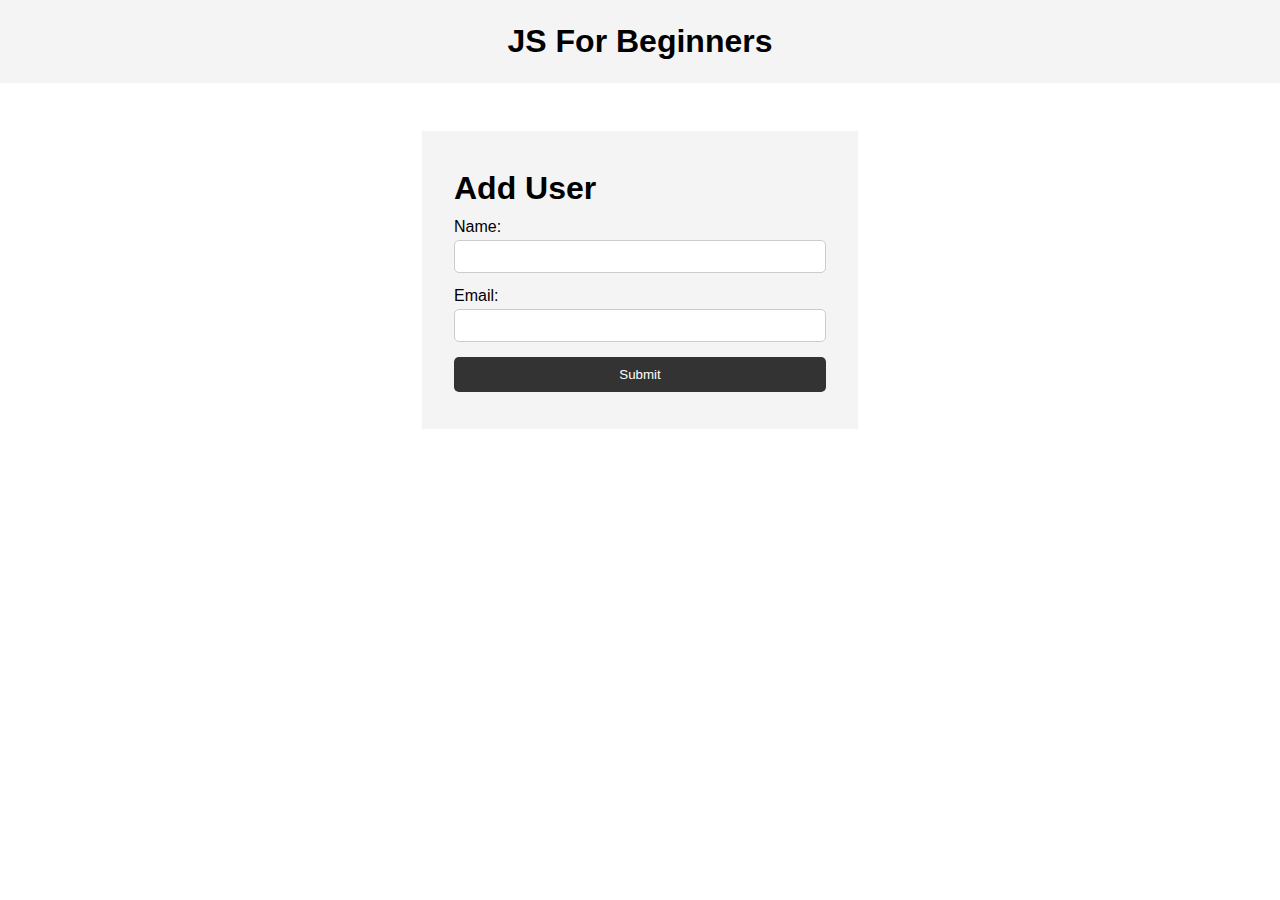
==== index.html @ 0fb73413 "Add files via upload" ====
<!DOCTYPE html>
<html lang="en">
  <head>
    <meta charset="UTF-8" />
    <meta name="viewport" content="width=device-width, initial-scale=1.0" />
    <meta http-equiv="X-UA-Compatible" content="ie=edge" />
    <title>JS For Beginners</title>
    <link rel="stylesheet" href="style.css">
  </head>
  <body>
    <header>
      <h1>JS For Beginners</h1>
    </header>

    <section class="container">
      <form id="my-form">
        <h1>Add User</h1>
        <div class="msg"></div>
        <div>
          <label for="name">Name:</label>
          <input type="text" id="name">
        </div>
        <div>
          <label for="email">Email:</label>
          <input type="text" id="email">
        </div>
        <input class="btn" type="submit" value="Submit">
      </form>

      <ul id="users"></ul>

      <!-- <ul class="items">
        <li class="item">Item 1</li>
        <li class="item">Item 2</li>
        <li class="item">Item 3</li>
      </ul> -->
    </section>
    

    <script src="main.js"></script>
  </body>
</html>
---- style.css ----
* {
    margin: 0;
    padding: 0;
    box-sizing: border-box;
  }
  
  body {
    font-family: Arial, Helvetica, sans-serif;
    line-height: 1.6;
  }
  
  ul {
    list-style: none;
  }
  
  ul li {
    padding: 5px;
    background: #f4f4f4;
    margin: 5px 0;
  }
  
  header {
    background: #f4f4f4;
    padding: 1rem;
    text-align: center;
  }
  
  .container {
    margin: auto;
    width: 500px;
    overflow: auto;
    padding: 3rem 2rem;
  }
  
  #my-form {
    padding: 2rem;
    background: #f4f4f4;
  }
  
  #my-form label {
    display: block;
  }
  
  #my-form input[type='text'] {
    width: 100%;
    padding: 8px;
    margin-bottom: 10px;
    border-radius: 5px;
    border: 1px solid #ccc;
  }
  
  .btn {
    display: block;
    width: 100%;
    padding: 10px 15px;
    border: 0;
    background: #333;
    color: #fff;
    border-radius: 5px;
    margin: 5px 0;
  }
  
  .btn:hover {
    background: #444;
  }
  
  .bg-dark {
    background: #333;
    color: #fff;
  }
  
  .error {
    background: orangered;
    color: #fff;
    padding: 5px;
    margin: 5px;
  }
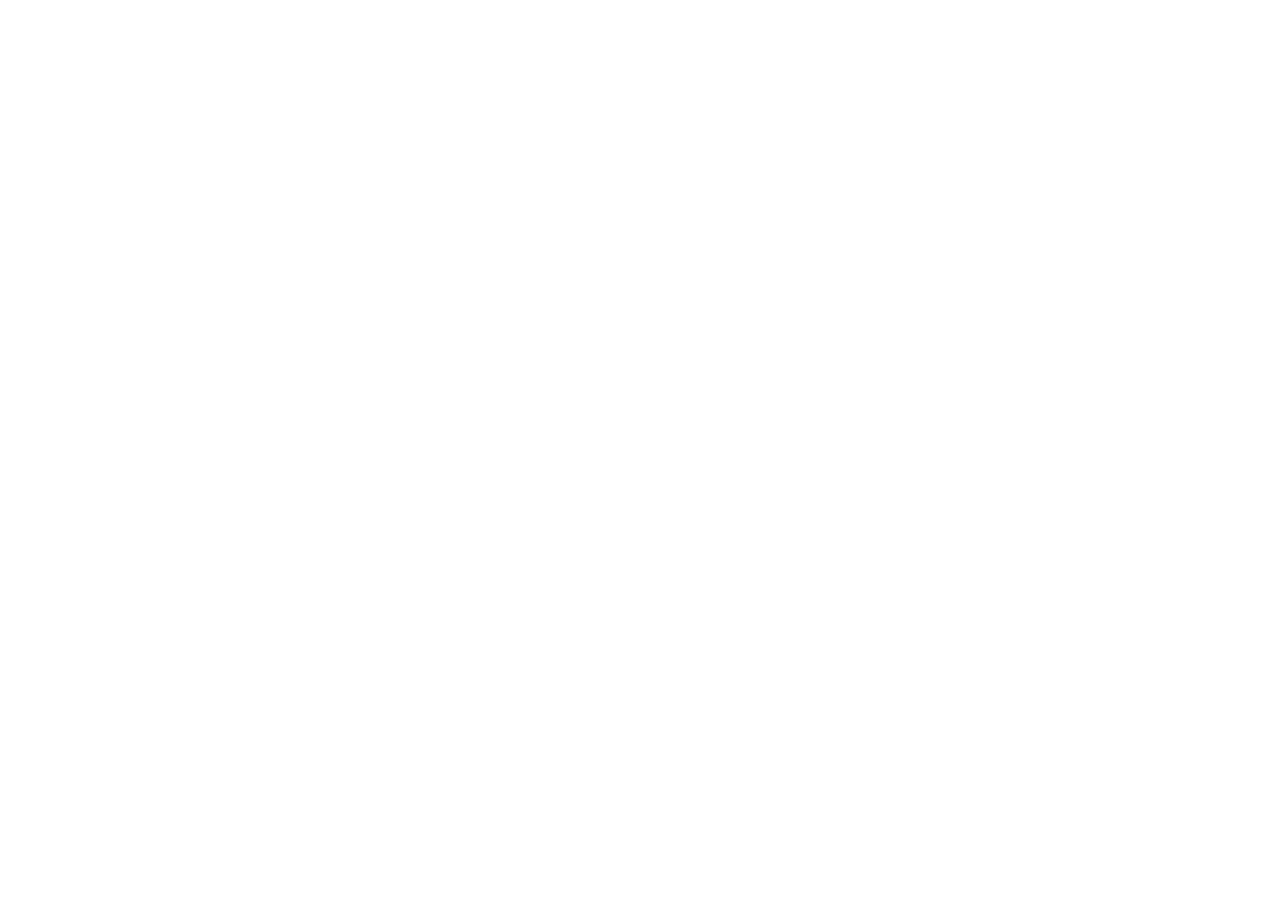
==== commit acbfc0ef: "Add files via upload" ====
--- a/index.html
+++ b/index.html
@@ -1,42 +1,17 @@
 <!DOCTYPE html>
-<html lang="en">
-  <head>
-    <meta charset="UTF-8" />
-    <meta name="viewport" content="width=device-width, initial-scale=1.0" />
-    <meta http-equiv="X-UA-Compatible" content="ie=edge" />
-    <title>JS For Beginners</title>
-    <link rel="stylesheet" href="style.css">
-  </head>
-  <body>
-    <header>
-      <h1>JS For Beginners</h1>
-    </header>
+<html lang='en'>
 
-    <section class="container">
-      <form id="my-form">
-        <h1>Add User</h1>
-        <div class="msg"></div>
-        <div>
-          <label for="name">Name:</label>
-          <input type="text" id="name">
-        </div>
-        <div>
-          <label for="email">Email:</label>
-          <input type="text" id="email">
-        </div>
-        <input class="btn" type="submit" value="Submit">
-      </form>
+    
+<head>  
+    <meta charset="UTF-8">  
+    <meta name="viewport" content="width=device-width,  
+    initial-scale=1.0">   
+    <meta http-equiv="X-UA-Compatible" content="ie-edge">   
+    <title>Beginner Exercises</title>
+</head>
 
-      <ul id="users"></ul>
+<body>
 
-      <!-- <ul class="items">
-        <li class="item">Item 1</li>
-        <li class="item">Item 2</li>
-        <li class="item">Item 3</li>
-      </ul> -->
-    </section>
-    
-
-    <script src="main.js"></script>
-  </body>
-</html>
+    <script src="Exercise5.js"></script>
+</body>
+</html>